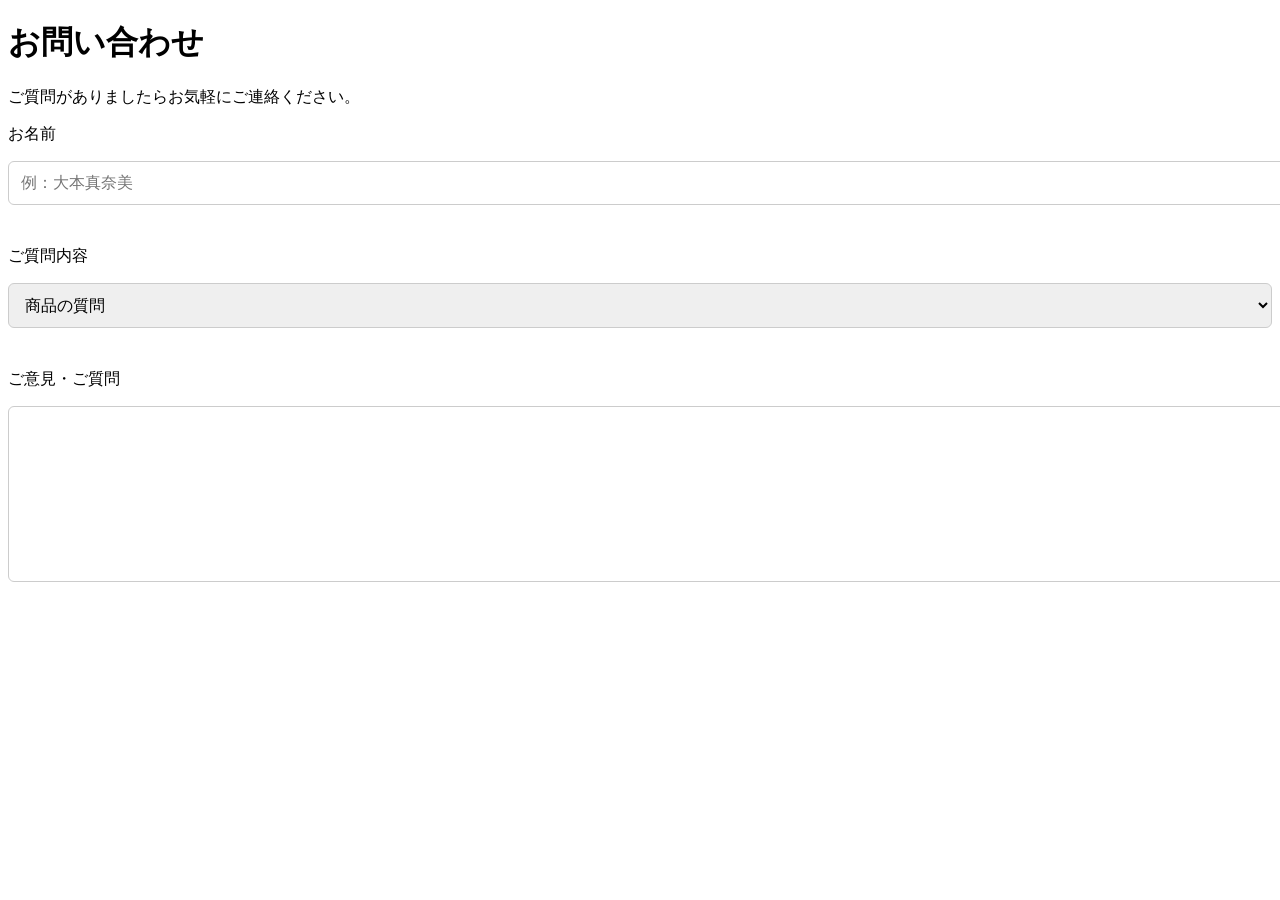
==== index.html @ cebbeff2 "更新" ====
<!DOCTYPE html>
<html lang="ja">
<head>
    <meta charset="UTF-8">
    <meta name="viewport" content="width=device-width, initial-scale=1">
    <title>お問い合わせ</title>
    <link rel="stylesheet" href="style.css">
</head>
<body>
    <h1>お問い合わせ</h1>
    <p>ご質問がありましたらお気軽にご連絡ください。</p>
    <p>お名前</p>
    <input type="text" placeholder="例：大本真奈美">
    <p>ご質問内容</p>
    <select name="question">
        <option value="a">商品の質問</option>
        <option value="b">お店について</option>
        <option value="c">その他</option>
    </select>
    <p>ご意見・ご質問</p>
    <textarea name="message"></textarea>
</body>
</html>
---- style.css ----
/* 入力フィールド共通の装飾 */
input[type="text"],
select,
textarea {
    width: 100%;             /* 横幅いっぱいに広げる */
    padding: 12px;           /* 内側に余白を作ってクリックしやすく */
    border: 1px solid #ccc;  /* 消えた枠線を復活させる */
    border-radius: 6px;      /* 角を丸くして柔らかい印象に */
    margin-bottom: 25px;     /* 次の項目との間に余白を作る */
    font-size: 16px;         /* 入力する文字の大きさ */
}

/* テキストエリアの高さ指定 */
textarea {
    height: 150px;           /* 高さを固定して入力しやすくする */
}
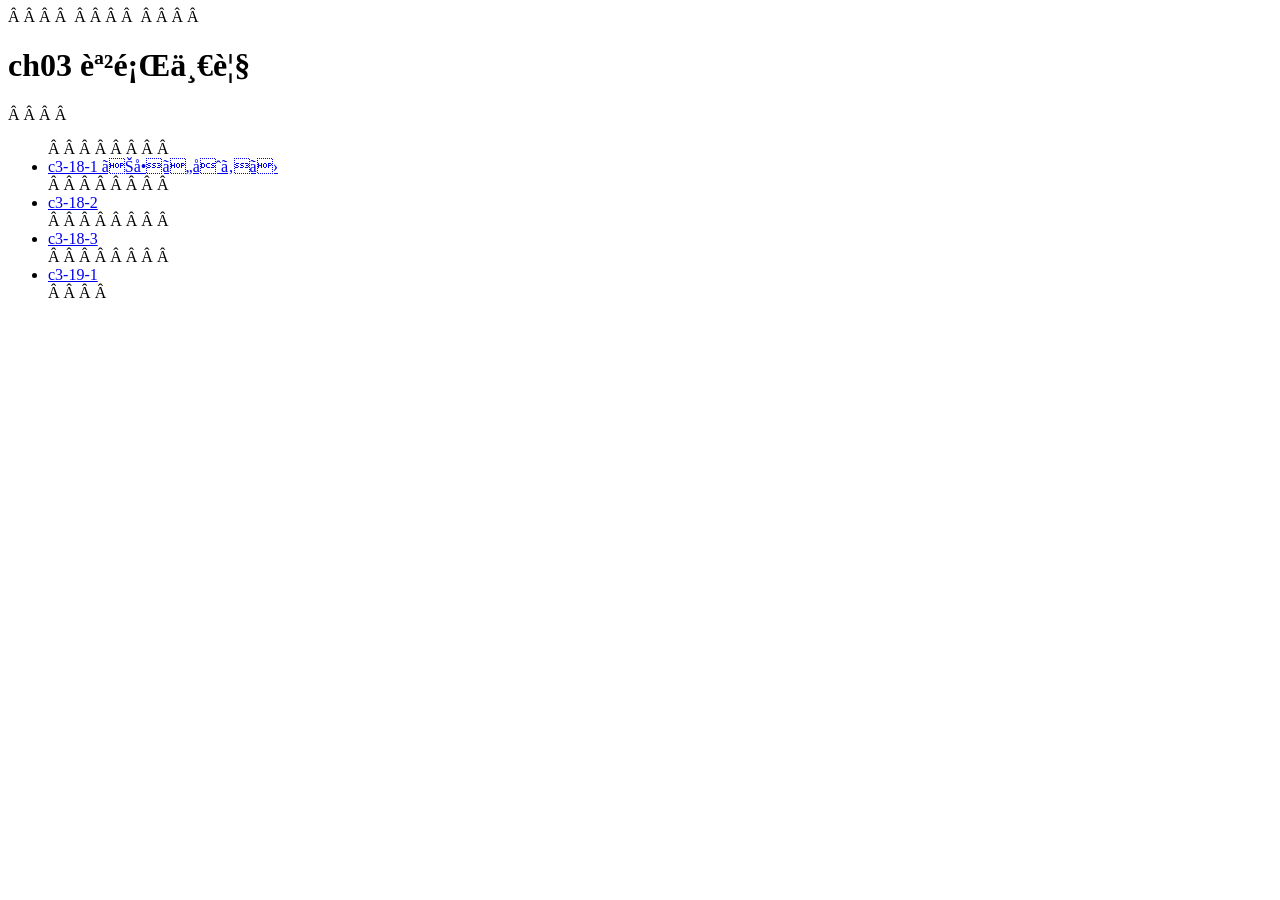
==== commit 59862452: "ch03 課題" ====
--- a/index.html
+++ b/index.html
@@ -1,23 +1,16 @@
 <!DOCTYPE html>
-<html lang="ja">
+<html lang=“ja”>
 <head>
-    <meta charset="UTF-8">
-    <meta name="viewport" content="width=device-width, initial-scale=1">
-    <title>お問い合わせ</title>
-    <link rel="stylesheet" href="style.css">
+    <meta charset=“UTF-8">
+    <title>ch03 課題一覧</title>
 </head>
 <body>
-    <h1>お問い合わせ</h1>
-    <p>ご質問がありましたらお気軽にご連絡ください。</p>
-    <p>お名前</p>
-    <input type="text" placeholder="例：大本真奈美">
-    <p>ご質問内容</p>
-    <select name="question">
-        <option value="a">商品の質問</option>
-        <option value="b">お店について</option>
-        <option value="c">その他</option>
-    </select>
-    <p>ご意見・ご質問</p>
-    <textarea name="message"></textarea>
+    <h1>ch03 課題一覧</h1>
+    <ul>
+        <li><a href=“c3-18-1/“>c3-18-1 お問い合わせ</a></li>
+        <li><a href=“c3-18-2/“>c3-18-2</a></li>
+        <li><a href=“c3-18-3/“>c3-18-3</a></li>
+        <li><a href=“c3-19-1/“>c3-19-1</a></li>
+    </ul>
 </body>
-</html>+</html>
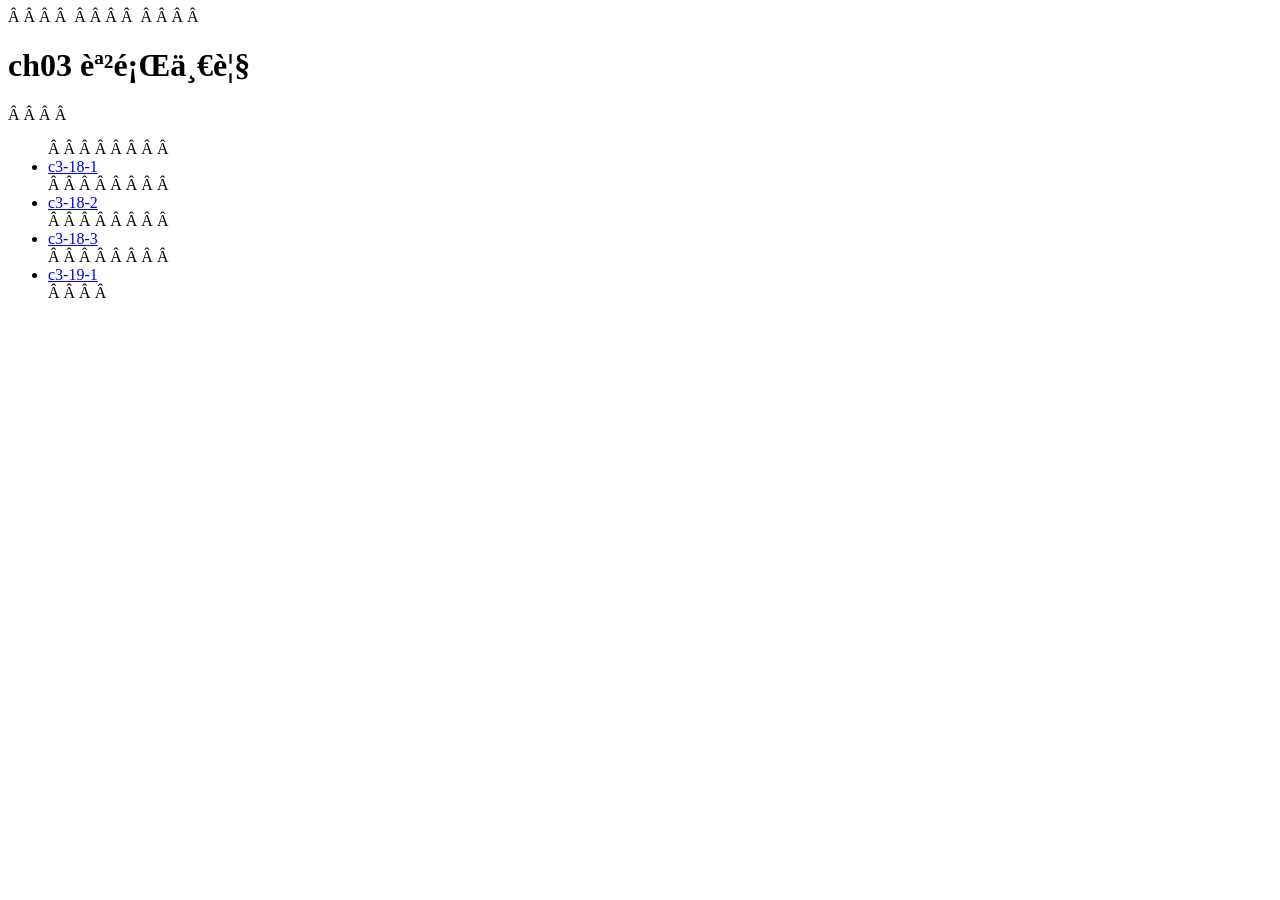
==== commit 132a8839: "ch03課題" ====
--- a/index.html
+++ b/index.html
@@ -7,7 +7,7 @@
 <body>
     <h1>ch03 課題一覧</h1>
     <ul>
-        <li><a href=“c3-18-1/“>c3-18-1 お問い合わせ</a></li>
+        <li><a href=“c3-18-1/“>c3-18-1</a></li>
         <li><a href=“c3-18-2/“>c3-18-2</a></li>
         <li><a href=“c3-18-3/“>c3-18-3</a></li>
         <li><a href=“c3-19-1/“>c3-19-1</a></li>
